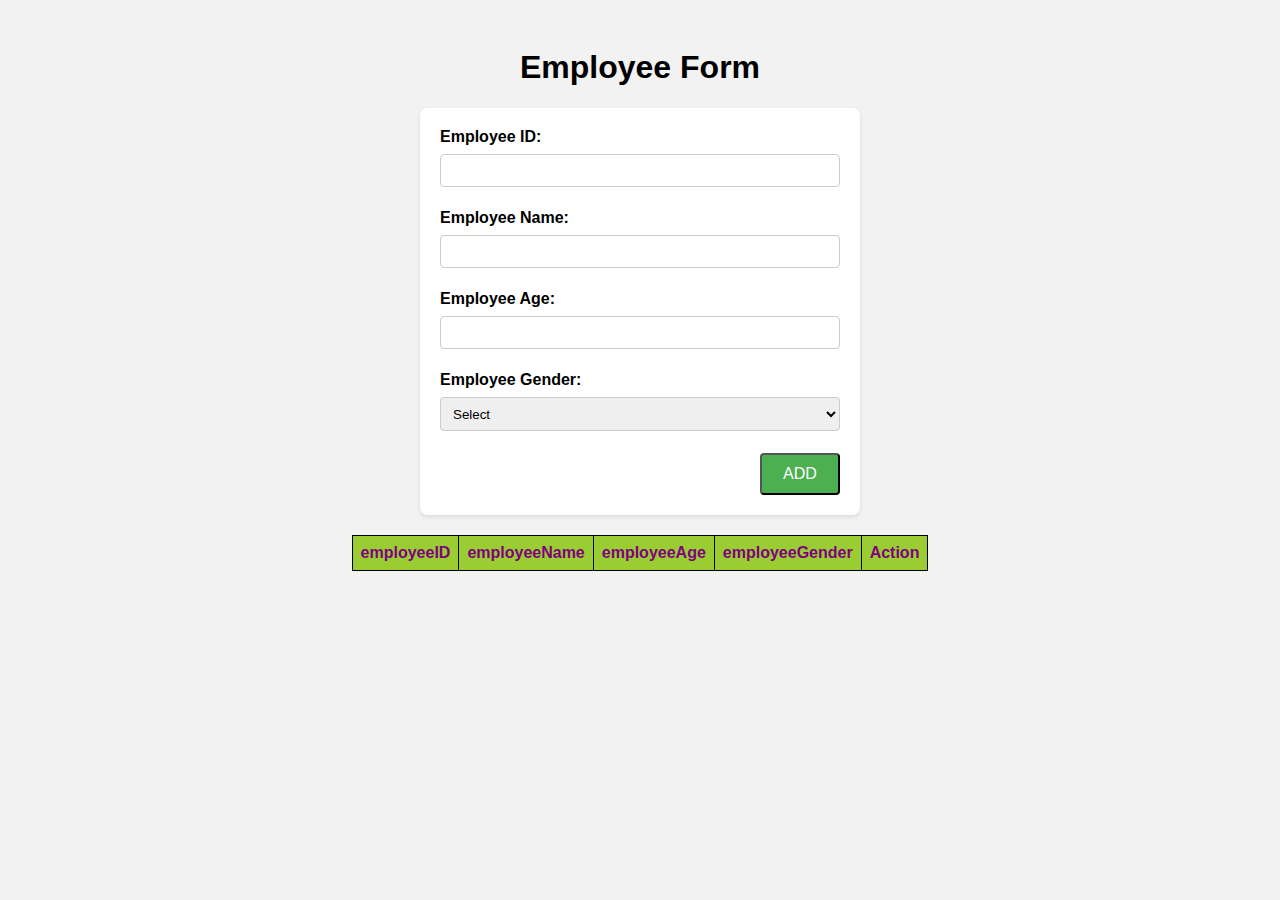
==== activity/index.html @ df70f4df "Add files via upload" ====
<!DOCTYPE html>
<html lang="en">
<head>
  <meta charset="UTF-8">
  <meta http-equiv="X-UA-Compatible" content="IE=edge">
  <meta name="viewport" content="width=device-width, initial-scale=1.0">
  <link rel="stylesheet" href="style.css">
  <title>Employee Form</title>
</head>
<body>
  <h1>Employee Form</h1>
  <form>
    <label for="employeeID">Employee ID:</label>
    <input type="text" id="employeeID" name="employeeID" class="spacing" required><br><br>
    <span class="errorMessage"></span> 
    
    <label for="employeeName">Employee Name:</label>
    <input type="text" id="employeeName" name="employeeName" class="spacing" required><br><br>
    <span class="errorMessage"></span>
    
    <label for="employeeAge">Employee Age:</label>
    <input type="number" id="employeeAge" name="employeeAge" min="18" max="65" class="spacing" required><br><br>
    <span class="errorMessage"></span>
    
    <label for="employeeGender">Employee Gender:</label>
    <select id="employeeGender" name="employeeGender" class="spacing" required>
      <option value="">Select</option>
      <option value="male">Male</option>
      <option value="female">Female</option>
      <option value="other">Other</option>
    </select><br><br>
    <span class="errorMessage"></span>
    
    <div class="submit">
     <input type="submit" id="add" value="ADD">
    </div> 

  </form>

<div class="table-container">
  <td>
    <table id="employeeTable">
      <tr>
        <th>employeeID</th>
        <th>employeeName</th>
        <th>employeeAge</th>
        <th>employeeGender</th>
        <th>Action</th>
      </tr>  
    </table>

  </td>  
</div>

  <script src="index.js"></script>
  
</body>
</html>
---- activity/style.css ----
body {
  font-family: cursive, sans-serif;
  background-color: #f2f2f2;
  padding: 20px;
}

h1 {
  text-align: center;
}

form {
  max-width: 400px;
  margin: 0 auto;
  background-color: #ffffff;
  padding: 20px;
  border-radius: 8px;
  box-shadow: 0 2px 4px rgba(0, 0, 0, 0.1);
}

.table-container {
  display: flex;
  justify-content:center;
  margin-top: 20px;
  border-radius: 5px;
}

.table {
  width: fit-content;
  border: 1px solid black;

}

.table th {
  padding: 10px;
}

table {
  border-collapse: collapse;
}

th, td {
  border: 1px solid black;
  padding: 8px;
}

th{
  background-color: yellowgreen;
  color: purple;
}

td{
  border: 1px solid rgb(204,200,200);
  text-align: left;
  padding: 8px 15px;
}


label {
  display: block;
  margin-bottom: 8px;
  font-weight: bold;
}

.spacing{
  margin-bottom: 0%;
}

input[type="text"],
input[type="number"],
select {
  width: 100%;
  padding: 8px;
  border: 1px solid #ccc;
  border-radius: 4px;
  box-sizing: border-box;
}

select {
  height: 34px;
}

.submit{
  display: flex;
  justify-content: flex-end;
}

input[type="submit"] {
  width: 20%;
  padding: 10px;
  background-color: #4CAF50;
  color: #ffffff;
  border-radius: 4px;
  cursor: pointer;
  font-size: 16px;
}

.errorMessage {
  display: block;
  color: #ff0000;
  margin-top: 0;
  margin-bottom: 4px;
}
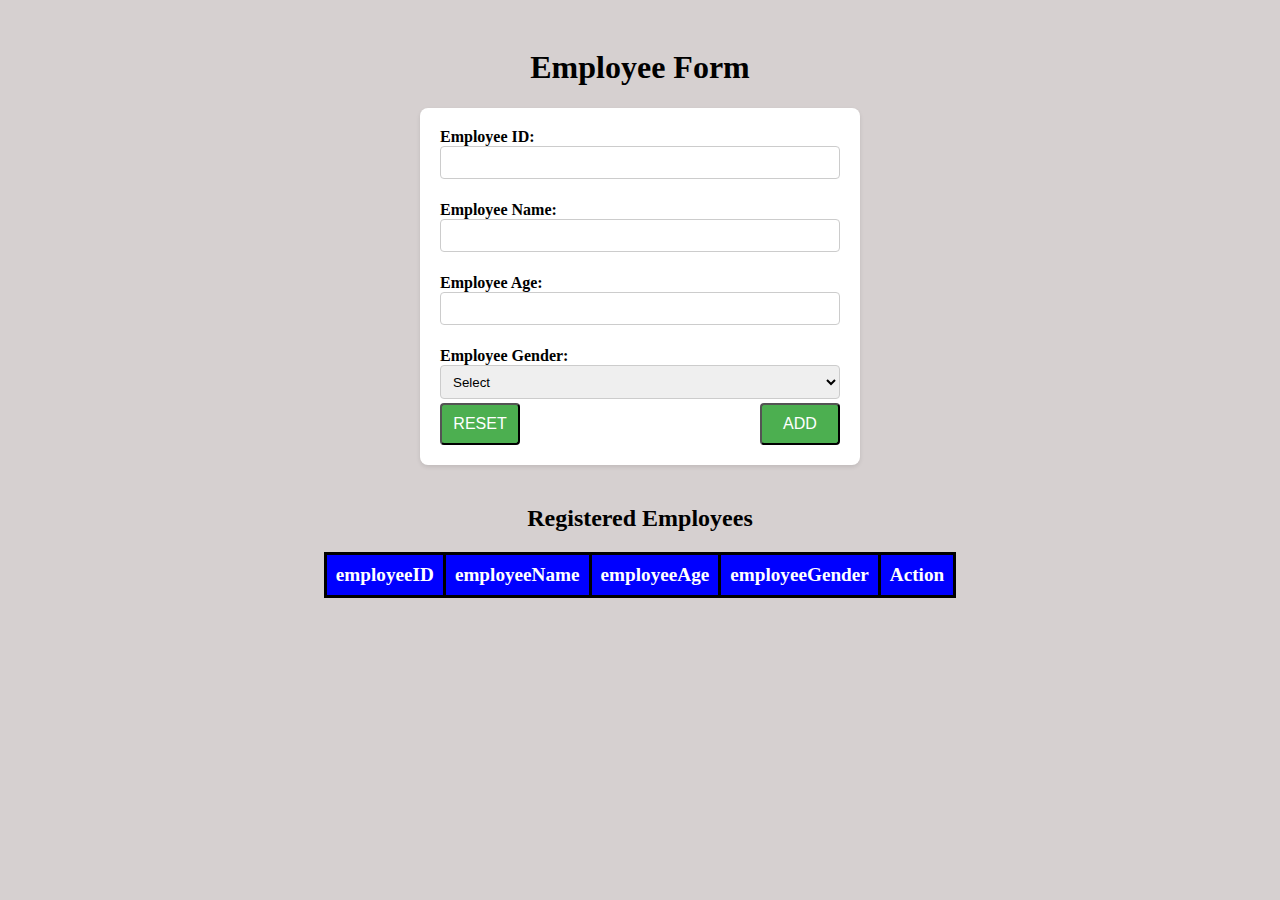
==== commit 43644598: "Add files via upload" ====
--- a/activity/index.html
+++ b/activity/index.html
@@ -5,21 +5,24 @@
   <meta http-equiv="X-UA-Compatible" content="IE=edge">
   <meta name="viewport" content="width=device-width, initial-scale=1.0">
   <link rel="stylesheet" href="style.css">
+  <link rel="preconnect" href="https://fonts.googleapis.com">
+  <link rel="preconnect" href="https://fonts.gstatic.com" crossorigin>
+  <link href="https://fonts.googleapis.com/css2?family=PT+Serif&display=swap" rel="stylesheet">
   <title>Employee Form</title>
 </head>
 <body>
   <h1>Employee Form</h1>
   <form>
-    <label for="employeeID">Employee ID:</label>
-    <input type="text" id="employeeID" name="employeeID" class="spacing" required><br><br>
+    <label for="employeeID" style="margin-top : 0px; ;">Employee ID:</label>
+    <input type="text" id="employeeID" name="employeeID" class="spacing" required><br>
     <span class="errorMessage"></span> 
     
     <label for="employeeName">Employee Name:</label>
-    <input type="text" id="employeeName" name="employeeName" class="spacing" required><br><br>
+    <input type="text" id="employeeName" name="employeeName" class="spacing" required><br>
     <span class="errorMessage"></span>
     
     <label for="employeeAge">Employee Age:</label>
-    <input type="number" id="employeeAge" name="employeeAge" min="18" max="65" class="spacing" required><br><br>
+    <input type="text" id="employeeAge" name="employeeAge" class="spacing" required><br>
     <span class="errorMessage"></span>
     
     <label for="employeeGender">Employee Gender:</label>
@@ -28,27 +31,40 @@
       <option value="male">Male</option>
       <option value="female">Female</option>
       <option value="other">Other</option>
-    </select><br><br>
+    </select><br>
     <span class="errorMessage"></span>
     
     <div class="submit">
+     <input type="submit" id="add1" value="RESET">
      <input type="submit" id="add" value="ADD">
-    </div> 
+    </div>
+    
+    <!-- <div class="submit1">
+       <input type="submit" id="add1" value="RESET">
+    </div>  -->
 
   </form>
 
+
 <div class="table-container">
+  <h2>Registered Employees</h2>
   <td>
     <table id="employeeTable">
-      <tr>
-        <th>employeeID</th>
-        <th>employeeName</th>
-        <th>employeeAge</th>
-        <th>employeeGender</th>
-        <th>Action</th>
-      </tr>  
+      <thead>
+        <tr>
+          <th>employeeID</th>
+          <th>employeeName</th>
+          <th>employeeAge</th>
+          <th>employeeGender</th>
+          <th>Action</th>
+        </tr> 
+      </thead>
+
+      <tbody> 
+
+      </tbody>
+
     </table>
-
   </td>  
 </div>
 
--- a/activity/style.css
+++ b/activity/style.css
@@ -1,6 +1,6 @@
 body {
-  font-family: cursive, sans-serif;
-  background-color: #f2f2f2;
+  font-family: 'Alegreya Sans SC', serif;
+  background-color: #d6d0d0;
   padding: 20px;
 }
 
@@ -17,17 +17,36 @@
   box-shadow: 0 2px 4px rgba(0, 0, 0, 0.1);
 }
 
+.edit , .delete{
+  padding:10px;
+  font-size: 0.8rem;
+}
+
 .table-container {
   display: flex;
+  align-items: center;
+
   justify-content:center;
+  flex-direction: column;
   margin-top: 20px;
   border-radius: 5px;
 }
 
+
+
 .table {
   width: fit-content;
-  border: 1px solid black;
+  border: 2px solid black;
 
+}
+.edit{
+  background-color: #ccc;
+
+}
+
+.delete{
+  background-color: red;
+  color: white;
 }
 
 .table th {
@@ -39,25 +58,25 @@
 }
 
 th, td {
-  border: 1px solid black;
-  padding: 8px;
+  border: 3px solid black;
+  padding: 9px;
 }
 
 th{
-  background-color: yellowgreen;
-  color: purple;
+  background-color: blue;
+  color: white;
+  font-size: 1.2rem;
 }
 
 td{
-  border: 1px solid rgb(204,200,200);
+  border: 2px solid black;
   text-align: left;
   padding: 8px 15px;
 }
 
-
 label {
   display: block;
-  margin-bottom: 8px;
+  margin-top : 22px;
   font-weight: bold;
 }
 
@@ -81,8 +100,10 @@
 
 .submit{
   display: flex;
-  justify-content: flex-end;
+  justify-content: space-between;
+  margin-top: 3px;
 }
+
 
 input[type="submit"] {
   width: 20%;
